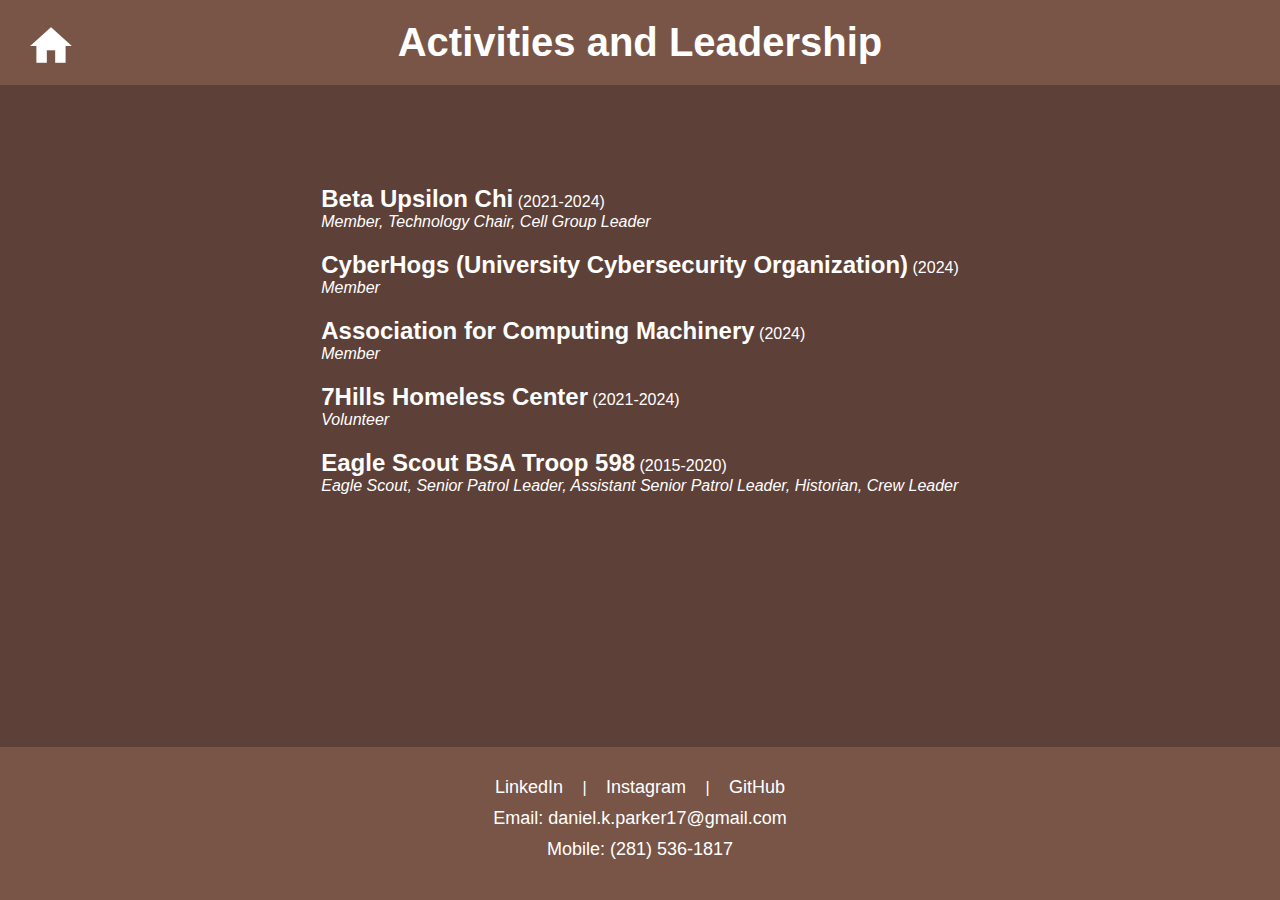
==== activities.html @ c2a5a4c8 "Add files via upload" ====
<!DOCTYPE html>
<html lang="en">
<head>
    <meta charset="UTF-8">
    <meta name="viewport" content="width=device-width, initial-scale=1.0">
    <title>Activities and Leadership</title>
    <link rel="stylesheet" href="styles.css">
    <link rel="stylesheet" href="https://fonts.googleapis.com/icon?family=Material+Icons">
</head>
<activities-body>
    <header>
        <button class="home-button" onclick="openPage('homepage.html')">
            <i class="material-icons" style="font-size: 50px;">home</i> <!-- Increased font size for the home icon -->
        </button>
        <h1>Activities and Leadership</h1>
    </header>

    <div class="activites-content">
        <ul>
            <li>
                <strong>Beta Upsilon Chi</strong> (2021-2024)<br>
                <em>Member, Technology Chair, Cell Group Leader</em>
            </li>
            <li>
                <strong>CyberHogs (University Cybersecurity Organization)</strong> (2024)<br>
                <em>Member</em>
            </li>
            <li>
                <strong>Association for Computing Machinery</strong> (2024)<br>
                <em>Member</em>
            </li>
            <li>
                <strong>7Hills Homeless Center</strong> (2021-2024)<br>
                <em>Volunteer</em>
            </li>
            <li>
                <strong>Eagle Scout BSA Troop 598</strong> (2015-2020)<br>
                <em>Eagle Scout, Senior Patrol Leader, Assistant Senior Patrol Leader, Historian, Crew Leader</em>
            </li>
        </ul>
    </div>

    <footer class="footer">
        <a href="https://www.linkedin.com/in/daniel-parker-69aa45223/" target="_blank">LinkedIn</a> |
        <a href="https://www.instagram.com/daniel.parker17" target="_blank">Instagram</a> |
        <a href="https://github.com/dkparker17" target="_blank">GitHub</a> 
        <p class="copyable" data-text="daniel.k.parker17@gmail.com">Email: daniel.k.parker17@gmail.com</p>
        <p class="copyable" data-text="(281) 536-1817">Mobile: (281) 536-1817</p>
    </footer>

    <script src="script.js"></script>
</activities.body>
</html>
---- styles.css ----
body {
    font-family: Arial, sans-serif;
    margin: 0;
    padding: 0;
    background-color: #5d4037; /* Mocha brown background */
    color: white;
    position: relative;
    min-height: 100vh;
}

header {
    background-color: #795548; /* Darker mocha brown */
    color: white;
    text-align: center;
    padding: 20px 0;
}

.title-container {
    padding: 10px;
    margin: 30px auto 0 auto; /* Center horizontally and increase space below */
    max-width: 500px; /* Limit width to avoid stretching */
    border-radius: 8px; /* Rounded edges */
}

h1 {
    font-size: 40px; /* Larger font size */
    margin: 0; /* Remove default margin */
}

.contact-info {
    text-align: center;
    margin-bottom: 10px; /* Reduce space below contact information */
    padding: 5px; /* Add padding */
    background-color: #795548; /* Lighter mocha brown */
}

.contact-info p {
    cursor: pointer; /* Change cursor to pointer */
    margin: 10px 0; /* Add margin for better spacing */
    font-size: 18px; /* Larger font size */
}

.contact-info p:hover {
    color: #4caf50; /* Change text color to green on hover */
    cursor: pointer;
}

.button-container {
    display: grid;
    grid-template-columns: repeat(3, 1fr); /* Two rows of three by default */
    gap: 30px; /* Increased gap between buttons */
    justify-content: center;
    margin: 30px 20px; /* Increased space between buttons and sides of the page */
    overflow-x: auto; /* Enable horizontal scrolling if needed */
    overflow-y: auto; /* Enable vertical scrolling */
}

@media (max-width: 900px) {
    .button-container {
        grid-template-columns: 1fr; /* One column for smaller screens */
        gap: 20px; /* Adjusted gap */
        padding: 0 20px; /* Added padding */
        min-height: calc(100vh - 200px); /* Minimum height for the button container */
    }
}

.button-container button {
    background-color: #4caf50; /* Green buttons */
    color: white;
    border: none;
    border-radius: 8px;
    padding: 30px 30px; /* Adjusted padding for taller buttons */
    cursor: pointer;
    transition: background-color 0.3s ease;
    max-width: 100%; /* Ensure buttons don't exceed container width */
    font-size: 18px; /* Adjusted font size for button text */
}

@media (max-width: 900px) {
    .button-container button {
        width: 100%; /* Full width for buttons in one-column layout */
    }
}

.button-container button:hover {
    background-color: #388e3c; /* Darker green on hover */
}

.material-icons {
    vertical-align: middle; /* Align icons vertically */
    margin-right: 8px; /* Add margin to the right of the icon */
    font-size: 28px; /* Bigger font size for icons */
}

.footer {
    background-color: #795548; /* Lighter mocha brown */
    padding: 30px 0;
    text-align: center;
    position: absolute;
    bottom: 0;
    width: 100%;
    transition: height 0.3s ease; /* Smooth transition for height changes */
}

.footer a {
    color: white;
    text-decoration: none;
    margin: 0 15px;
    transition: color 0.3s ease;
    cursor: pointer;
    font-size: 18px; /* Larger font size for footer links */
}

.footer p {
    cursor: pointer;
    margin: 10px 0; /* Add margin for better spacing */
    font-size: 18px; /* Larger font size */
}

.footer p:hover {
    color: #4caf50; /* Change text color to green on hover */
    cursor: pointer;
}

.footer a:hover {
    color: #4caf50; /* Green on hover */
}

/* Add this CSS to styles.css */
.popup {
    position: fixed;
    top: calc(100vh - 215px); /* Above the footer */
    left: 50%;
    transform: translateX(-50%);
    background-color: #4caf50; /* Green popup */
    color: white;
    padding: 15px 25px;
    border-radius: 8px;
    z-index: 9999;
    font-size: 20px; /* Larger font size for popup message */
    opacity: 0; /* Initially hide the popup */
    transition: opacity 0.5s ease; /* Apply transition for opacity changes */
}

.home-button {
    background-color: transparent;
    color: white;
    border: none;
    cursor: pointer;
    font-size: 40px; /* Increased font size for the icon */
    border-radius: 50%; /* Make the button round */
    transition: color 0.3s ease;
    position: absolute; /* Position home button */
    top: 20px; /* Adjust top position */
    left: 20px; /* Adjust left position */
}

.home-button:hover {
    color: #4caf50; /* Green on hover */
}

.education-content {
    display: flex;
    align-items: center; /* Center vertically */
    justify-content: center; /* Center horizontally */
    flex-direction: row; /* Align items in a row */
    text-align: left; /* Align text to the left */
    margin-top: 100px; /* Add space above the content */
    margin-bottom: 100px; /* Add space below the content */
}

.education-img {
    width: 30%; /* Adjust the width of the image */
    margin-right: 20px; /* Add margin to the right of the image */
    display: flex; /* Use flexbox for positioning */
    justify-content: center; /* Center the image horizontally */
    align-items: center;
}

.education-img img {
    max-width: 100%; /* Ensure the image doesn't exceed its container */
    display: block; /* Remove extra space below the image */
}

.education-info {
    font-size: 24px; /* Increase font size for the content */
}

.education-info p {
    margin-bottom: 10px;
}

.work-body {
    font-family: Arial, sans-serif;
    margin: 0;
    padding: 0;
    background-color: #5d4037; /* Mocha brown background */
    color: white;
    position: relative;
    min-height: 100vh;
    text-align: center; /* Center align text */
    font-size: 22px; /* Increased font size in the body */
    min-height: 100vh;
    display: flex;
    flex-direction: column;
}

ul {
    list-style: none; /* Remove bullets */
    padding-left: 0; /* Remove default padding */
    text-align: left; /* Align text to left */
}

li {
    margin-bottom: 20px; /* Increase space between list items */
    font-size: 16px; /* Set font size for job descriptions */
}

p {
    margin-bottom: 20px; /* Increase space between paragraphs */
}

em {
    font-style: italic; /* Make position titles italic */
    font-size: 16px; /* Set italic font size */
}

strong {
    font-size: 24px; /* Make employer names bigger */
}

.work-content {
    display: flex;
    align-items: center; /* Center vertically */
    justify-content: center; /* Center horizontally */
    flex-direction: row; /* Arrange items in a row */
    margin-top: 100px; /* Add space above the content */
    margin-bottom: 100px; /* Add space below the content */
    text-align: left; /* Align text to left */
    flex-grow: 1;
}

.employer-link {
    color: white;
    text-decoration: none;
    transition: color 0.3s ease;
}

.employer-link:hover {
    color: #4caf50; /* Green on hover */
}

.activities-body {
    font-family: Arial, sans-serif;
    margin: 0;
    padding: 0;
    background-color: #5d4037; /* Mocha brown background */
    color: white;
    position: relative;
    min-height: 100vh;
    text-align: center; /* Center align text */
    font-size: 22px; /* Increased font size in the body */
}

.activites-content {
    display: flex;
    align-items: center; /* Center vertically */
    justify-content: center; /* Center horizontally */
    flex-direction: column; /* Align items in a column */
    margin-top: 100px; /* Add space above the content */
    margin-bottom: 100px; /* Add space below the content */
    text-align: left; /* Align text to left */
    flex-grow: 1;
}

.activites-content ul {
    margin: 0; /* Remove default margin */
    padding: 0; /* Remove default padding */
}

.current-studies-content {
    display: flex;
    align-items: center; /* Center vertically */
    justify-content: center; /* Center horizontally */
    flex-direction: column; /* Align items in a column */
    margin-top: 20vh; /* Center vertically */
}

.current-studies-content ul {
    margin: 0; /* Remove default margin */
    padding: 0; /* Remove default padding */
    text-align: center; /* Center justify the content */
}

.current-studies-content li {
    margin-bottom: 20px; /* Increase space between list items */
    font-size: 24px; /* Increased font size for list items */
}

.current-studies-body {
    font-family: Arial, sans-serif;
    margin: 0;
    padding: 0;
    background-color: #5d4037; /* Mocha brown background */
    color: white;
    position: relative;
    min-height: 100vh;
    text-align: center; /* Center align text */
    font-size: 24px; /* Increased font size in the body */
}

.additional-skills-content {
    display: flex;
    align-items: center; /* Center vertically */
    justify-content: center; /* Center horizontally */
    flex-direction: column; /* Align items in a column */
    margin-top: 20vh; /* Center vertically */
}

.additional-skills-content ul {
    margin: 0; /* Remove default margin */
    padding: 0; /* Remove default padding */
    text-align: center; /* Center justify the content */
}

.additional-skills-content li {
    margin-bottom: 20px; /* Increase space between list items */
    font-size: 24px; /* Increased font size for list items */
}

.additional-skills-body {
    font-family: Arial, sans-serif;
    margin: 0;
    padding: 0;
    background-color: #5d4037; /* Mocha brown background */
    color: white;
    position: relative;
    min-height: 100vh;
    text-align: center; /* Center align text */
    font-size: 24px; /* Increased font size in the body */
}
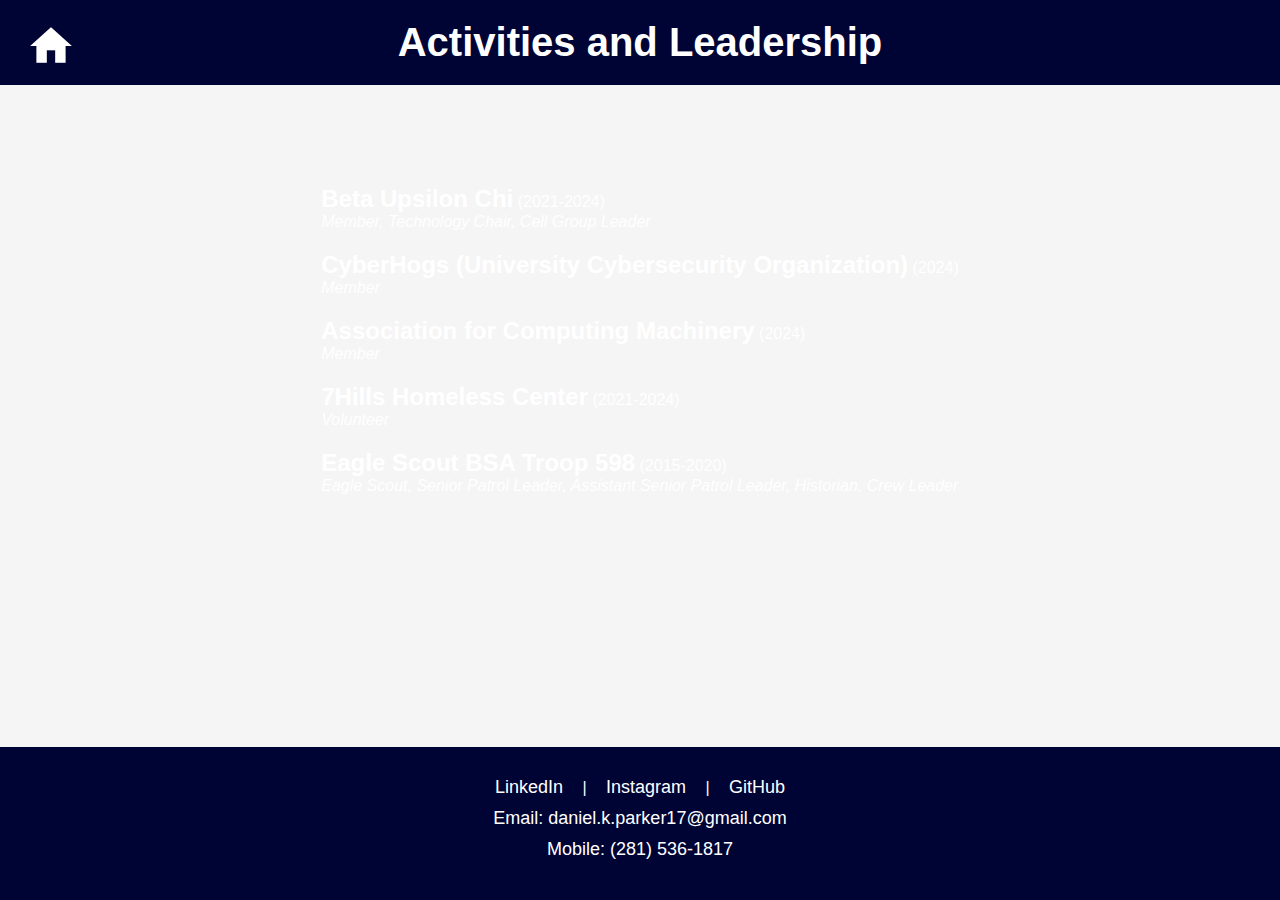
==== commit c9527bc4: "Update activities.html" ====
--- a/activities.html
+++ b/activities.html
@@ -6,10 +6,11 @@
     <title>Activities and Leadership</title>
     <link rel="stylesheet" href="styles.css">
     <link rel="stylesheet" href="https://fonts.googleapis.com/icon?family=Material+Icons">
+    <link rel="icon" type="image/png" href="Files\website icon.png">
 </head>
 <activities-body>
     <header>
-        <button class="home-button" onclick="openPage('homepage.html')">
+        <button class="home-button" onclick="openPage('index.html')">
             <i class="material-icons" style="font-size: 50px;">home</i> <!-- Increased font size for the home icon -->
         </button>
         <h1>Activities and Leadership</h1>
--- a/styles.css
+++ b/styles.css
@@ -2,14 +2,14 @@
     font-family: Arial, sans-serif;
     margin: 0;
     padding: 0;
-    background-color: #5d4037; /* Mocha brown background */
+    background-color: #F5F5F5; /* Soft white background */
     color: white;
     position: relative;
     min-height: 100vh;
 }
 
 header {
-    background-color: #795548; /* Darker mocha brown */
+    background-color: #000435; /* Dark blue */
     color: white;
     text-align: center;
     padding: 20px 0;
@@ -31,7 +31,7 @@
     text-align: center;
     margin-bottom: 10px; /* Reduce space below contact information */
     padding: 5px; /* Add padding */
-    background-color: #795548; /* Lighter mocha brown */
+    background-color: #000435; /* dark blue */
 }
 
 .contact-info p {
@@ -41,7 +41,7 @@
 }
 
 .contact-info p:hover {
-    color: #4caf50; /* Change text color to green on hover */
+    color: #ADD8E6; /* Change text color to light blue on hover */
     cursor: pointer;
 }
 
@@ -65,7 +65,7 @@
 }
 
 .button-container button {
-    background-color: #4caf50; /* Green buttons */
+    background-color: #ADD8E6; /* Light blue buttons */
     color: white;
     border: none;
     border-radius: 8px;
@@ -83,7 +83,7 @@
 }
 
 .button-container button:hover {
-    background-color: #388e3c; /* Darker green on hover */
+    background-color: #659BDF; /* Darker blue on hover */
 }
 
 .material-icons {
@@ -93,7 +93,7 @@
 }
 
 .footer {
-    background-color: #795548; /* Lighter mocha brown */
+    background-color: #000435; /* Dark blue */
     padding: 30px 0;
     text-align: center;
     position: absolute;
@@ -118,12 +118,12 @@
 }
 
 .footer p:hover {
-    color: #4caf50; /* Change text color to green on hover */
+    color: #ADD8E6; /* Change text color to green on hover */
     cursor: pointer;
 }
 
 .footer a:hover {
-    color: #4caf50; /* Green on hover */
+    color: #ADD8E6; /* Green on hover */
 }
 
 /* Add this CSS to styles.css */
@@ -132,7 +132,7 @@
     top: calc(100vh - 215px); /* Above the footer */
     left: 50%;
     transform: translateX(-50%);
-    background-color: #4caf50; /* Green popup */
+    background-color: #ADD8E6; /* Green popup */
     color: white;
     padding: 15px 25px;
     border-radius: 8px;
@@ -156,7 +156,7 @@
 }
 
 .home-button:hover {
-    color: #4caf50; /* Green on hover */
+    color: #ADD8E6; /* Green on hover */
 }
 
 .education-content {
@@ -194,7 +194,7 @@
     font-family: Arial, sans-serif;
     margin: 0;
     padding: 0;
-    background-color: #5d4037; /* Mocha brown background */
+    background-color: #F5F5F5; /* Mocha brown background */
     color: white;
     position: relative;
     min-height: 100vh;
@@ -247,14 +247,14 @@
 }
 
 .employer-link:hover {
-    color: #4caf50; /* Green on hover */
+    color: #ADD8E6; /* Green on hover */
 }
 
 .activities-body {
     font-family: Arial, sans-serif;
     margin: 0;
     padding: 0;
-    background-color: #5d4037; /* Mocha brown background */
+    background-color: #F5F5F5; /* Mocha brown background */
     color: white;
     position: relative;
     min-height: 100vh;
@@ -301,7 +301,7 @@
     font-family: Arial, sans-serif;
     margin: 0;
     padding: 0;
-    background-color: #5d4037; /* Mocha brown background */
+    background-color: #F5F5F5; /* Mocha brown background */
     color: white;
     position: relative;
     min-height: 100vh;
@@ -332,7 +332,7 @@
     font-family: Arial, sans-serif;
     margin: 0;
     padding: 0;
-    background-color: #5d4037; /* Mocha brown background */
+    background-color: #F5F5F5; /* Mocha brown background */
     color: white;
     position: relative;
     min-height: 100vh;
